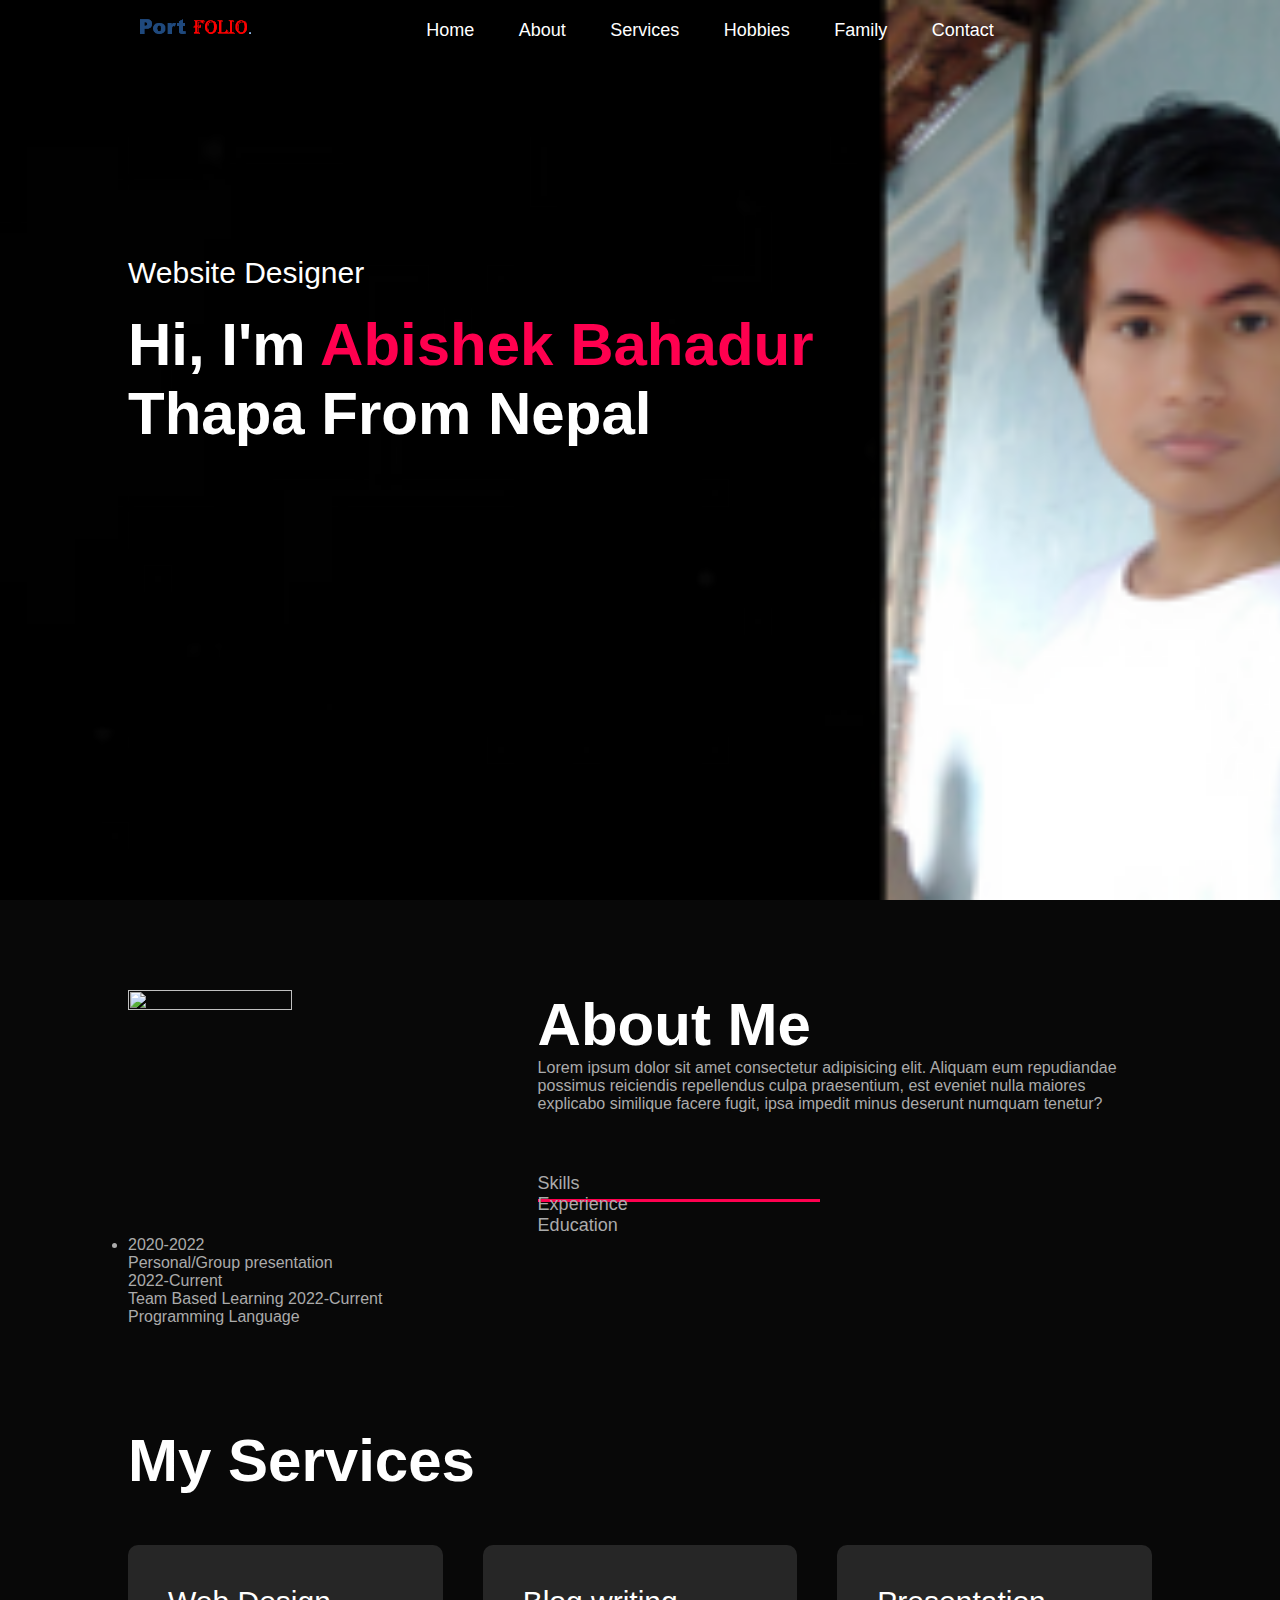
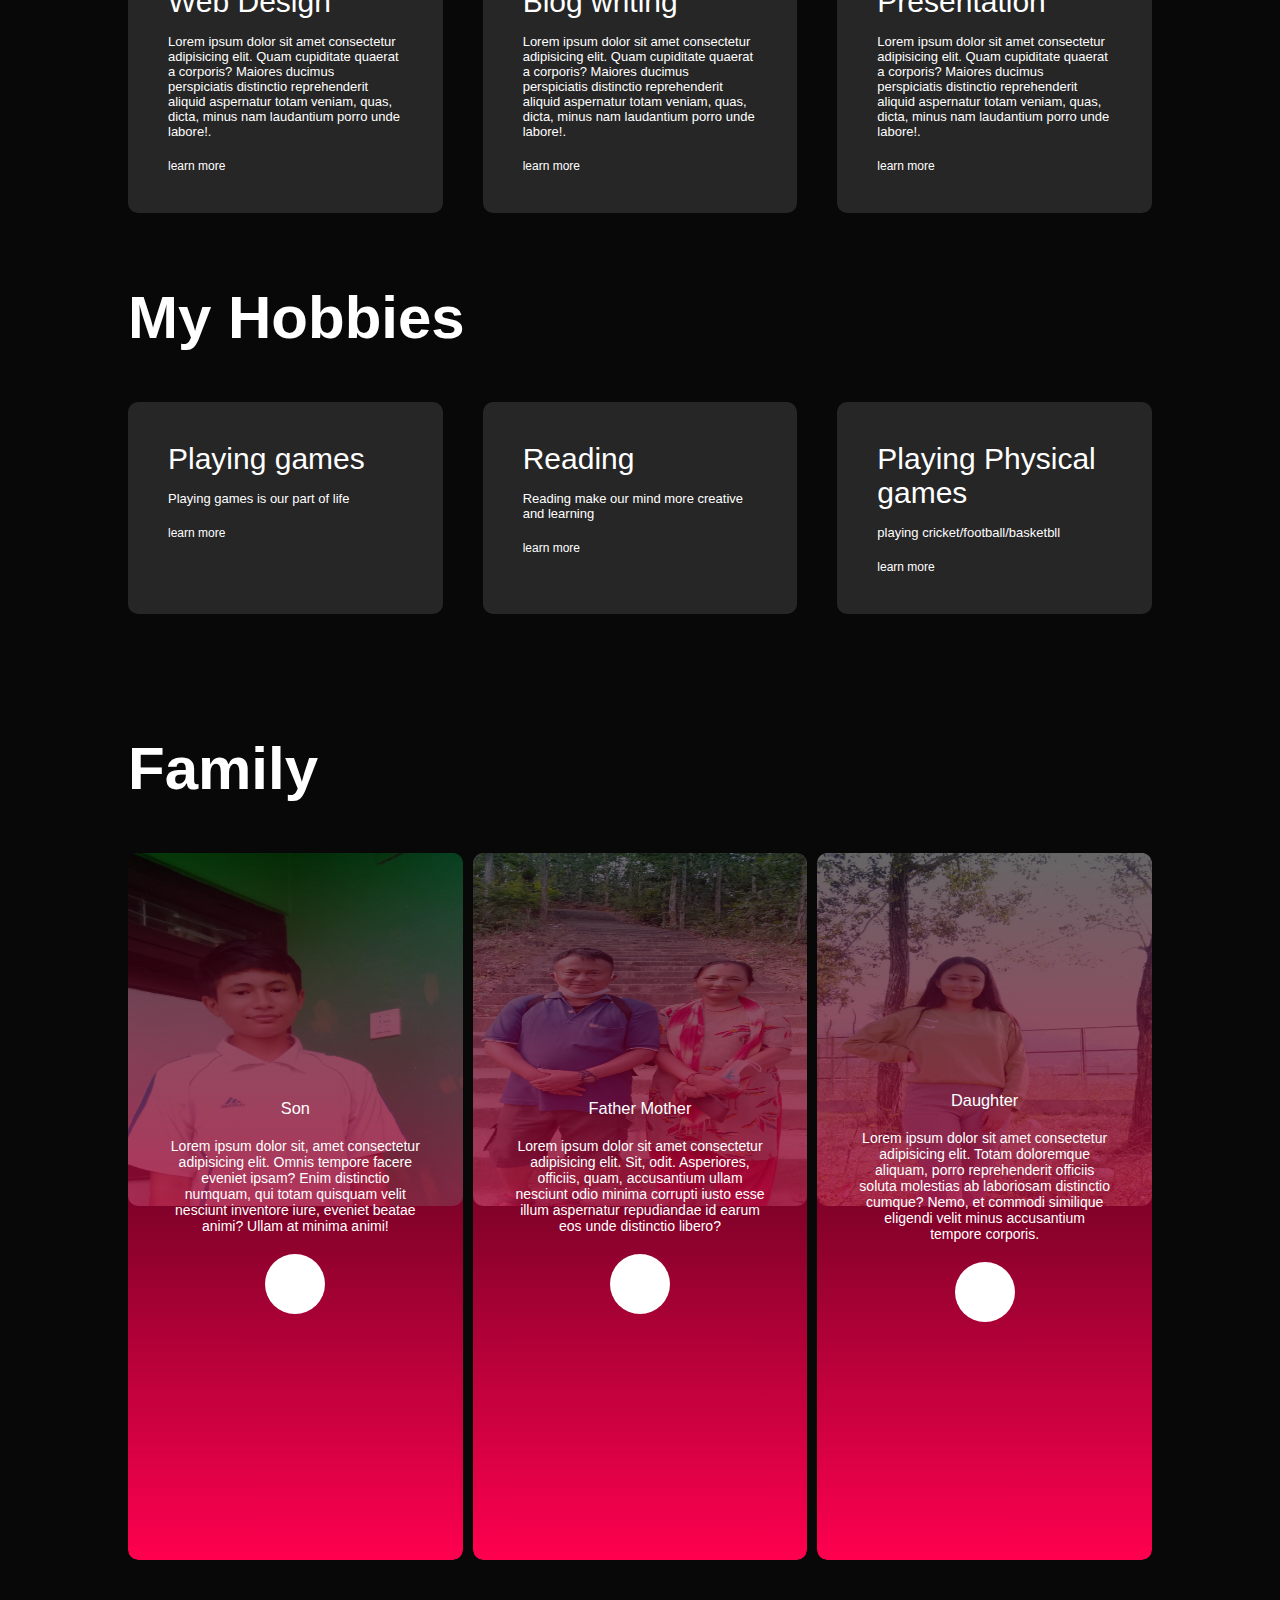
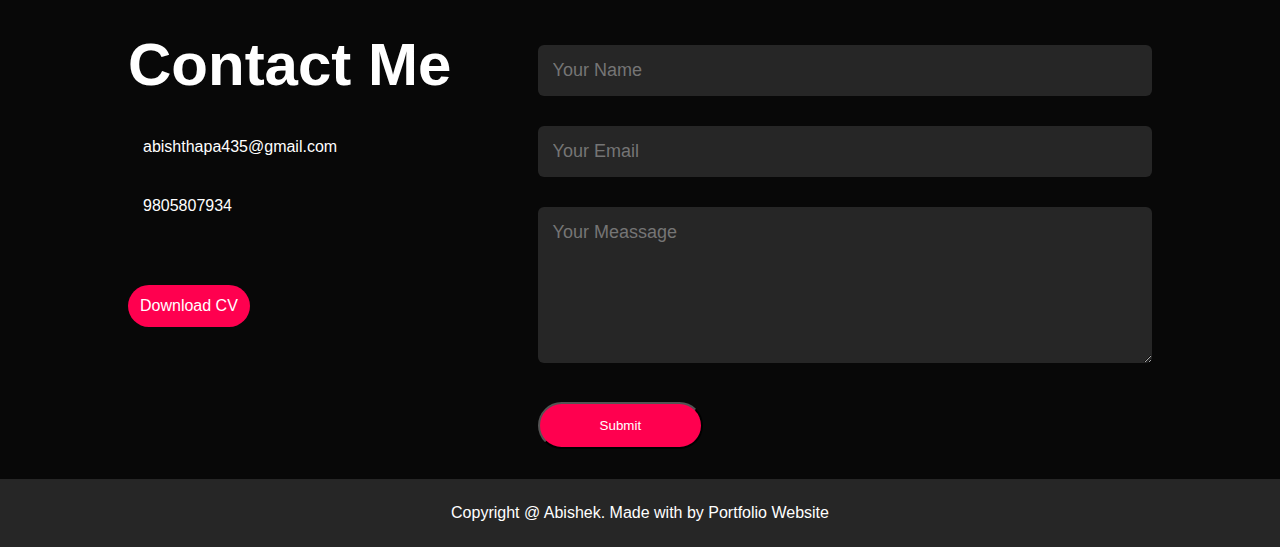
==== index.html @ f7fc8e5b "Personal Portfolio Website" ====
<!DOCTYPE html>
<html lang="en">
<head>
	<meta charset="UTF-8">
	<meta http-equiv="X-UA-Compatible" content="IE=edge">
	<meta name="viewport" content="width=device-width, initial-scale=1.0">
	<title>Portfolio Website</title>
    <link rel="stylesheet" href="style.css">
    <script src="https://kit.fontawesome.com/5fc2230bea.js" crossorigin="anonymous"></script>
</head>
<body>
<div id="header">
    <div class="container">
        <nav>
            <img src="portfoliowk.png" class="logo">
            <ul>
                <li><a href="#header">Home</a></li>
                <li><a href="#about">About</a></li>
                <li><a href="#services">Services</a></li>
                <li><a href="#Hobbies">Hobbies</a></li>
                <li><a href="#Family">Family</a></li>
                <li><a href="#contact">Contact</a></li>
                <i class="fa-regular fa-circle-xmark"></i>
            </ul>
            <i class="fa-solid fa-bars"></i>
        </nav>
        <div class="header-text">
            <p>Website Designer</p>
            <h1>Hi, I'm <span>Abishek Bahadur</span><br>Thapa From Nepal</h1>
        </div>
    </div>
</div>
<div id="about">
    <div class="container">
        <div class="row">
            <img src="myself.png">
       
        <div class="about-col-2">
            <h1 class="sub-title">About Me</h1>
            <p>Lorem ipsum dolor sit amet consectetur adipisicing elit. Aliquam eum repudiandae possimus reiciendis repellendus culpa praesentium, est eveniet nulla maiores explicabo similique facere fugit, ipsa impedit minus deserunt numquam tenetur?</p>
        
            <div class="tab-titles"></div>
               <p class="tab-links active-link" onclick="opentab('skills')">Skills</p>
               <p class="tab-links" onclick="opentab('experience')" >Experience</p>
               <p class="tab-links" onclick="opentab('education')">Education</p>
        </div>
        <div class="tab-contents avtive-tab" id="skills">
            <ul>
                <li><span>Presentation</span><br>Group Presentation</li>
                <li<span>Web Design</span><br>Website work></li> 
                <li<span>Coding</span><br>Coding work></li> 
            </ul>
        </div>
        <div class="tab-contents id="experience>
            <ul>
                <li><span>2020-2022</span><br>Personal/Group presentation</li>
                <li<span>2022-Current</span><br>Team Based Learning</li> 
             a   <li<span>2022-Current</span><br>Programming Language</li> 
            </ul>
        </div>
           <div class="tab-content" id="education">
            <ul>
                <li><span>2020-2022</span><br>Personal/Group presentation</li>
                <li<span>2022-Current</span><br>Team Based Learning</li> 
                <li<span>2022-Current</span><br>Programming Language</li> 
            </ul>
         </div> 
         </div>
       </div>
   </div>
  </div>
</div>
<!--- ------services-------- -->
<div id="services">
    <div class="container">
        <h1 class="sub-title">My Services</h1>
        <div class="services-list">
            <div>
                <i class="fa-solid fa-code"></i>
                <h2>Web Design</h2>
                <p>Lorem ipsum dolor sit amet consectetur adipisicing elit. Quam cupiditate quaerat a corporis? Maiores ducimus perspiciatis distinctio reprehenderit aliquid aspernatur totam veniam, quas, dicta, minus
                 nam laudantium porro unde labore!.</p>
                 <a href="#">learn more</a>
            </div>
            <div>
                <i class="fa-solid fa-crop-simple"></i>
                <h2>Blog writing</h2>
                <p>Lorem ipsum dolor sit amet consectetur adipisicing elit. Quam cupiditate quaerat a corporis? Maiores ducimus perspiciatis distinctio reprehenderit aliquid aspernatur totam veniam, quas, dicta, minus
                 nam laudantium porro unde labore!.</p>
                 <a href="#">learn more</a>
            </div>
            <div>
                <i class="fa-solid fa-person-chalkboard"></i>
                <h2>Presentation</h2>
                <p>Lorem ipsum dolor sit amet consectetur adipisicing elit. Quam cupiditate quaerat a corporis? Maiores ducimus perspiciatis distinctio reprehenderit aliquid aspernatur totam veniam, quas, dicta, minus
                 nam laudantium porro unde labore!.</p>
                 <a href="#">learn more</a>
            </div>
        </div>
    </div>
</div>
<!-- -------Hobbies----------- -->
<div id="Hobbies">
    <div class="container">
        <h1 class="sub-title">My Hobbies</h1>
        <div class="Hobbies-list">
            <div>
                <i class="fa-solid fa-gamepad"></i>
                <h2>Playing games</h2>
                <p>Playing games is our part of life</p>
                 <a href="#">learn more</a>
            </div>
            <div>
                <i class="fa-solid fa-book-open-reader"></i>
                <h2>Reading</h2>
                <p>Reading make our mind more creative and learning</p>
                <a href="#">learn more</a>
            </div>
            <div>
                <i class="fa-solid fa-football"></i>
                <h2>Playing Physical games</h2>
                <p>playing cricket/football/basketbll</p>
                 <a href="#">learn more</a>
            </div>
        </div>
    </div>
</div>
<!-- ------Family-------- -->
<div id="Family">
    <div class="container">
        <h1 class="sub-title">Family</h1>
        <div class="Family-myself">
            <div class="Family">
                <img src="IMG_20200826_164917.jpg">
                <div class="layer">
                    <h3>Son</h3>
                    <p>Lorem ipsum dolor sit, amet consectetur adipisicing elit. Omnis tempore facere eveniet ipsam? Enim distinctio numquam, qui totam quisquam velit nesciunt inventore iure, eveniet beatae animi? Ullam at minima animi!</p>
                    <a href="#"><i class="fa-sharp fa-solid fa-arrow-up-right-from-square"></i></a>
                </div>
                  
              </div>
            <div class="Family">
                <img src="IMG20201017171347.jpg">
                <div class="layer">
                    <h3>Father Mother</h3>
                    <p>Lorem ipsum dolor sit amet consectetur adipisicing elit. Sit, odit. Asperiores, officiis, quam, accusantium ullam nesciunt odio minima corrupti iusto esse illum aspernatur repudiandae id earum eos unde distinctio libero?</p>
                <a href="#"><i class="fa-sharp fa-solid fa-arrow-up-right-from-square"></i></a>
                </div>
                
            </div>
            <div class="Family">
                <img src="IMG_20201028_205519.jpg">
                <div class="layer">
                    <h3>Daughter</h3>
                    <p>Lorem ipsum dolor sit amet consectetur adipisicing elit. Totam doloremque aliquam, porro reprehenderit officiis soluta molestias ab laboriosam distinctio cumque? Nemo, et commodi similique eligendi velit minus accusantium tempore corporis.</p>
                    <a href="#"><i class="fa-sharp fa-solid fa-arrow-up-right-from-square"></i></a>

                </div>
             
            </div>
        </div>
    </div>
</div>
<!-- -----------Contact-------- -->
<div id="contact">
    <div class="container">
        <div class="row">
            <div class="contact-left">
                <h1 class="sub-title">Contact Me</h1>
                <p><i class="fa-solid fa-envelope"></i> abishthapa435@gmail.com</p>
                <p><i class="fa-solid fa-phone"></i> 9805807934</p>
                <div class="social-icons">
                    <a href="https://www.facebook.com/abishek.thapa.54943600"><i class="fa-brands fa-facebook"></i></a>
                    <a href="https://www.linkedin.com/in/abishek-bahadur-thapa-02588b259/"><i class="fa-brands fa-linkedin"></i></a>
                    <a href="https://wordpress.com/posts/abishekbahadurthapa.wordpress.com"><i class="fa-brands fa-wordpress"></i></a>
                </div>
                <a href="cv work assignment.pdf" download class="btn">Download CV</a>
            </div>
            <div class="contact-right"> 
               <form>
                   <input type="text" name="Name" placeholder="Your Name" required>
                   <input type="email" name="email" placeholder="Your Email" required>
                   <textarea name="Message" rows="6" placeholder="Your Meassage"></textarea>
                   <button type="submit"class="btn btn2">Submit</button>
               </form> 
               </div>
            </div>
        </div>
    </div>
    <div class="copyright">
        <p>Copyright @ Abishek. Made with <i class="fa-solid fa-heart"></i> by Portfolio Website</p>
    </div>
</div>
<script>

    var tablinks = document.getElementsByClassName("tab-links");
    var tabcontents = document.getElementsByClassName("tab-contents");

    function opentab(tabname){
        for(tablink of tablinks){
            tablink.classList.remove("active-link");
        }
        for(tabcontent of tabcontents){
            tabcontent.classList.remove("active-tab");
        }
        event.currentTargrt.classList.add("active-link");
        document.getElementById(tabname).classList.add("active-tab");
    
    }
</script>
</body>
</html>
---- style.css ----
*{
    margin: 0;
    padding: 0;
    font-family: 'Poppins' , sans-serif;
    box-sizing: border-box;
    text-decoration: none;
}
body{
    background: #080808;
    color: #fff;
}
#header{
    width: 100%;
    height: 100vh;
    background-image: url(design.png);
    background-size: cover;
    background-position: center;
}
.container{
    padding: 10px 10%;
}
nav{
    display: flex;
    align-items: center;
    justify-content: space-between;
    flex-wrap: wrap;
}
.logo{
    width: 140px;
}
nav ul li{
    display: inline-block;
    list-style: none;
    margin: 10px 20px;
}
nav ul li a{
    color: white;
    text-decoration: none;
    font-size: 18px;
    position: relative;
}
nav ul li a::after{
    content: '';
    width: 0;
    height: 3px;
    background: #ff004f;
    position: absolute;
    left: 0;
    bottom: -6px;
    transition: 0.5s;
}
nav ul li a:hover::after{
    width: 100%
}
.header-text{
    margin-top: 20%;
    font-size: 30px;
}
.header-text h1{
    font-size: 60px;
    margin-top: 20px;
}
.header-text h1 span{
    color: #ff004f;
}
img {
    width: 40%;
    height: 50%;
}
/*--------------about---------*/
#about{
    padding: 80px 0;
    color: #ababab;
}
.row{
    display: flex;
    justify-content: space-between;
    flex-wrap: wrap;
}
.about-col-1{
    flex-basis: 35%;
}
.about-col-1 img{
    width: 100%;
    border-radius: 15px;
}
.about-col-2{
    flex-basis: 60%;
}

.sub-title{
       font-size: 60px;
       font-weight: 600;
       color:#fff;
}
.tab-titles{
    display: flex;
    margin: 20px 0 40px;
}
.tab-links{
    margin-right: 50px;
    font-size: 18px;
    font-weight: 500;
    cursor: pointer;
    position: relative;
}
.tab-links::after{
    content: '';
    width: 0;
    height: 3px;
    background: #ff004f;
    position: absolute;
    left: 0;
    bottom: -8px;
    transition: 0.5s;
}
.tab-links.active-link::after{
    width: 50%;
    
}
.tab-contents ul li{
    list-style: none;
    margin: 10px 0;
}
.tab-contents ul li span{
    color: #b54769;
    font-size: 14px;
}

.tab-contents{
    display: none;
}

.tab-contents.active-tab{
    display: block;
}
/* ------------services--------- */
#services{
    padding: 30 px 0;
}
.services-list{
    display: grid;
    grid-template-columns: repeat(auto-fit, minmax(250px, 1fr));
    grid-gap: 40px;
    margin-top: 50px;
}
.services-list div{
    background: #262626;
    padding: 40px;
    font-size: 13px;
    font-weight: 300;
    border-radius: 10px;
    transition: background 0.5s, transfrom 0.5s;
}
.services-list div i{
    font-size: 50px;
    margin-bottom: 30px;
}
.services-list div h2{
    font-size: 30px;
    font-weight: 500;
    margin-bottom: 15px;
}
.services-list div a{
    text-decoration: none;
    color: #fff;
    font-size: 12px;
    margin-top: 20px;
    display: inline-block;
}
.services-list div:hover{
    background: #ff004f;
    transform: translateY(-10px);
}
/* ---------Hobbies-------- -- */
#Hobbies{
    padding: 50px 0;
}
.Hobbies-list{
    display: grid;
    grid-template-columns: repeat(auto-fit, minmax(250px, 1fr));
    grid-gap: 40px;
    margin-top: 50px;
}
.Hobbies-list div{
    background: #262626;
    padding: 40px;
    font-size: 13px;
    font-weight: 300;
    border-radius: 10px;
    transition: background 0.5s, transfrom 0.5s;
}
.Hobbies-list div i{
    font-size: 50px;
    margin-bottom: 30px;
}
.Hobbies-list div h2{
    font-size: 30px;
    font-weight: 500;
    margin-bottom: 15px;
}
.Hobbies-list div a{
    text-decoration: none;
    color: #fff;
    font-size: 12px;
    margin-top: 20px;
    display: inline-block;
}
.Hobbies-list div:hover{
    background: #ff004f;
    transform: translateY(-10px);
}
/* -----------Family------------- */
#Family{
    padding: 50px 0;
}
.Family-myself{
    display: grid;
    grid-template-columns: repeat(auto-fit, minmax(250px, 1fr));
    grid-gap: 10px;
    margin-top: 50px; 
}
.Family{
       border-radius: 10px;
       position: relative;
       overflow: hidden;
}
.Family img{
    width: 100%;
    border-radius: 10px;
    display: block;
    transition: transform 0.5s;
}

.layer{
    width: 100%;
    height: 100%;
    background: linear-gradient(rgba(0,0,0,0.6), #ff004f);
    border-radius: 10px;
    position: absolute;
    left: 0;
    bottom: 0;
    overflow: hidden;
    display: flex;
    align-items: center;
    justify-content: center;
    flex-direction: column;
    padding: 0 40px;
    text-align: center;
    font-size: 14px;
    transition: height 0.5s;
}

.layer h3{
    font-weight: 500;
    margin-bottom: 20px;
}

.layer a{
    margin-top: 20px;
    color: #ff004f;
    text-decoration: none;
    font-size: 18px;
    line-height: 60px;
    background: #fff;
    width: 60px;
    height: 60px;
    border-radius: 50%;
    text-align: center;
}


.Family:hover img{
    transform: scale(1.1);

}
/*-- ----------contact---------- --*/
.contact-left{
      flex-basis: 35%;          
}
.contact-right{
    flex-basis: 60%;
}
.contact-left p{
    margin-top: 30px;
}
.contact-left p i{
    color: #ff004f;
    margin-right: 15px;
    font-size: 25px;
}
.social-icons{
    margin-top: 30px;
}
.social-icons a{
    text-decoration: none;
    font-size: 30px;
    margin-right: 15px;
    color:#ababab;
    display: inline-block;
    transition: transform 0.5s;
}
.social-icons a:hover{
        color:#ff004f;
        transform: translateY(-5px);
}
.btn{
    display: inline-block;
    background: #ff004f;
    color: white;
    border-radius: 30px;
    margin-top: 20px ;
    padding: 12px;
}
.contact-right form{
    width: 100%;
}
form input, form textarea{
    width: 100%;
    border: 0;
    outline: none;
    background: #262626;
    padding: 15px;
    margin: 15px 0;
    color: #fff;
    font-size: 18px;
    border-radius: 6px;
}
form .btn2{
    padding: 14px 60px;
    font: 18px;
    margin-top: 20px;
    cursor: pointer;
}
.copyright{
    width:100%;
    text-align: center;
    padding: 25px 0;
    background: #262626;
    font-weight: 300;
    margin-top: 20px;
}
.copyright i{
    color:aqua;
}
/*---------------css for small screens-----------*/
nav.fas{
    display: none;
}

@media only screen and (max-width: 600px){
     
}
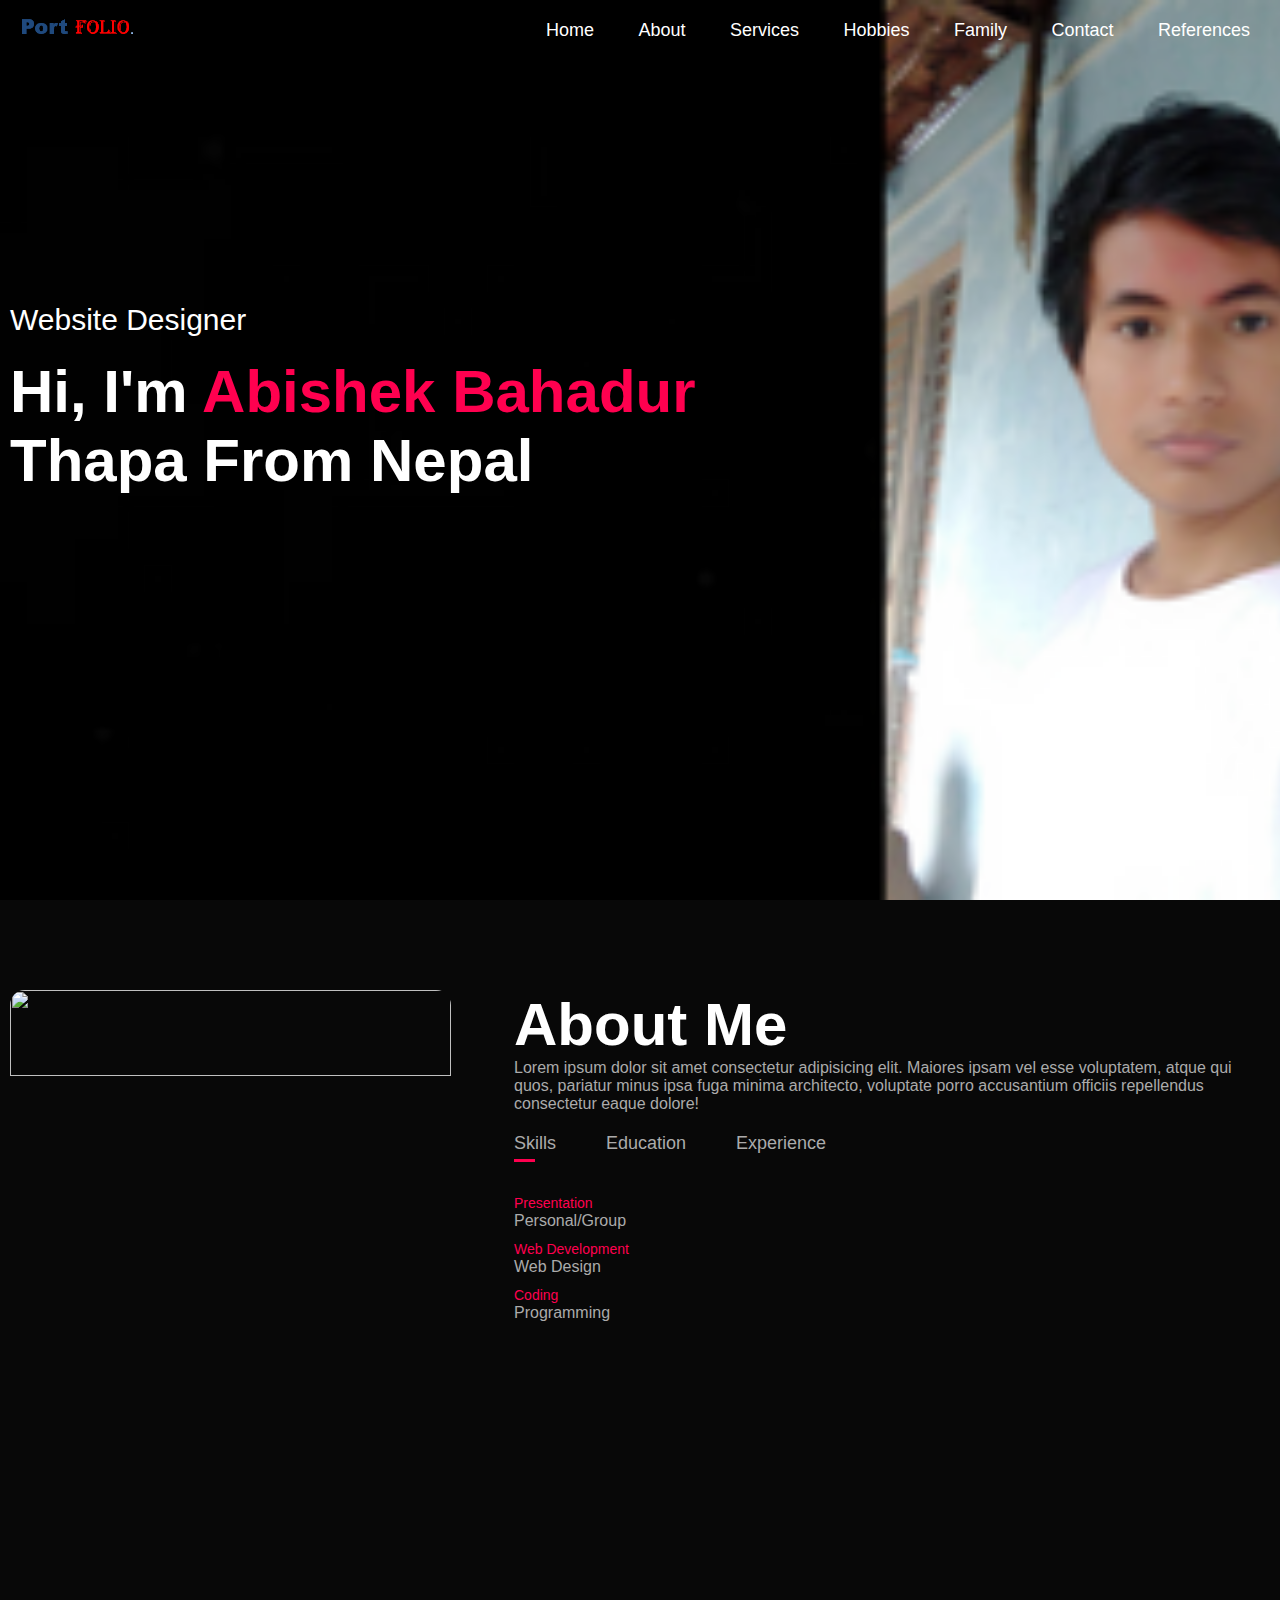
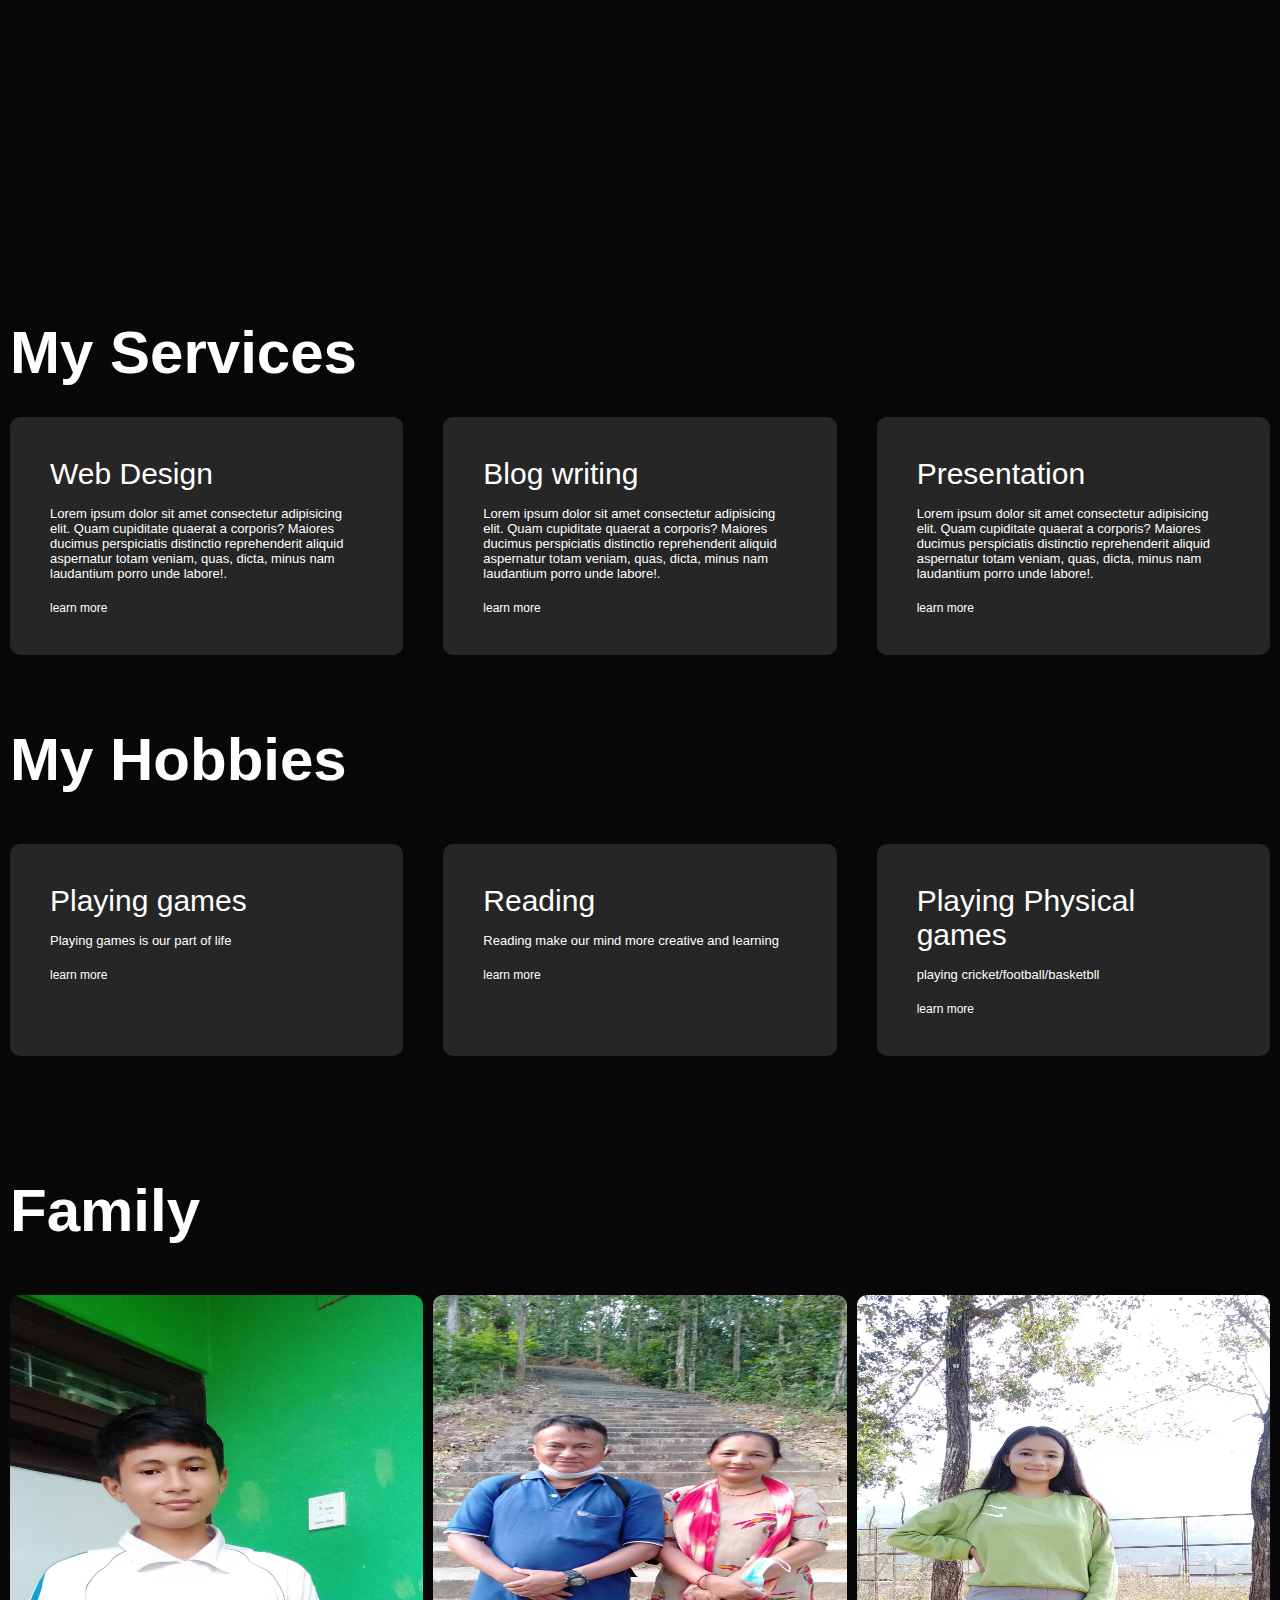
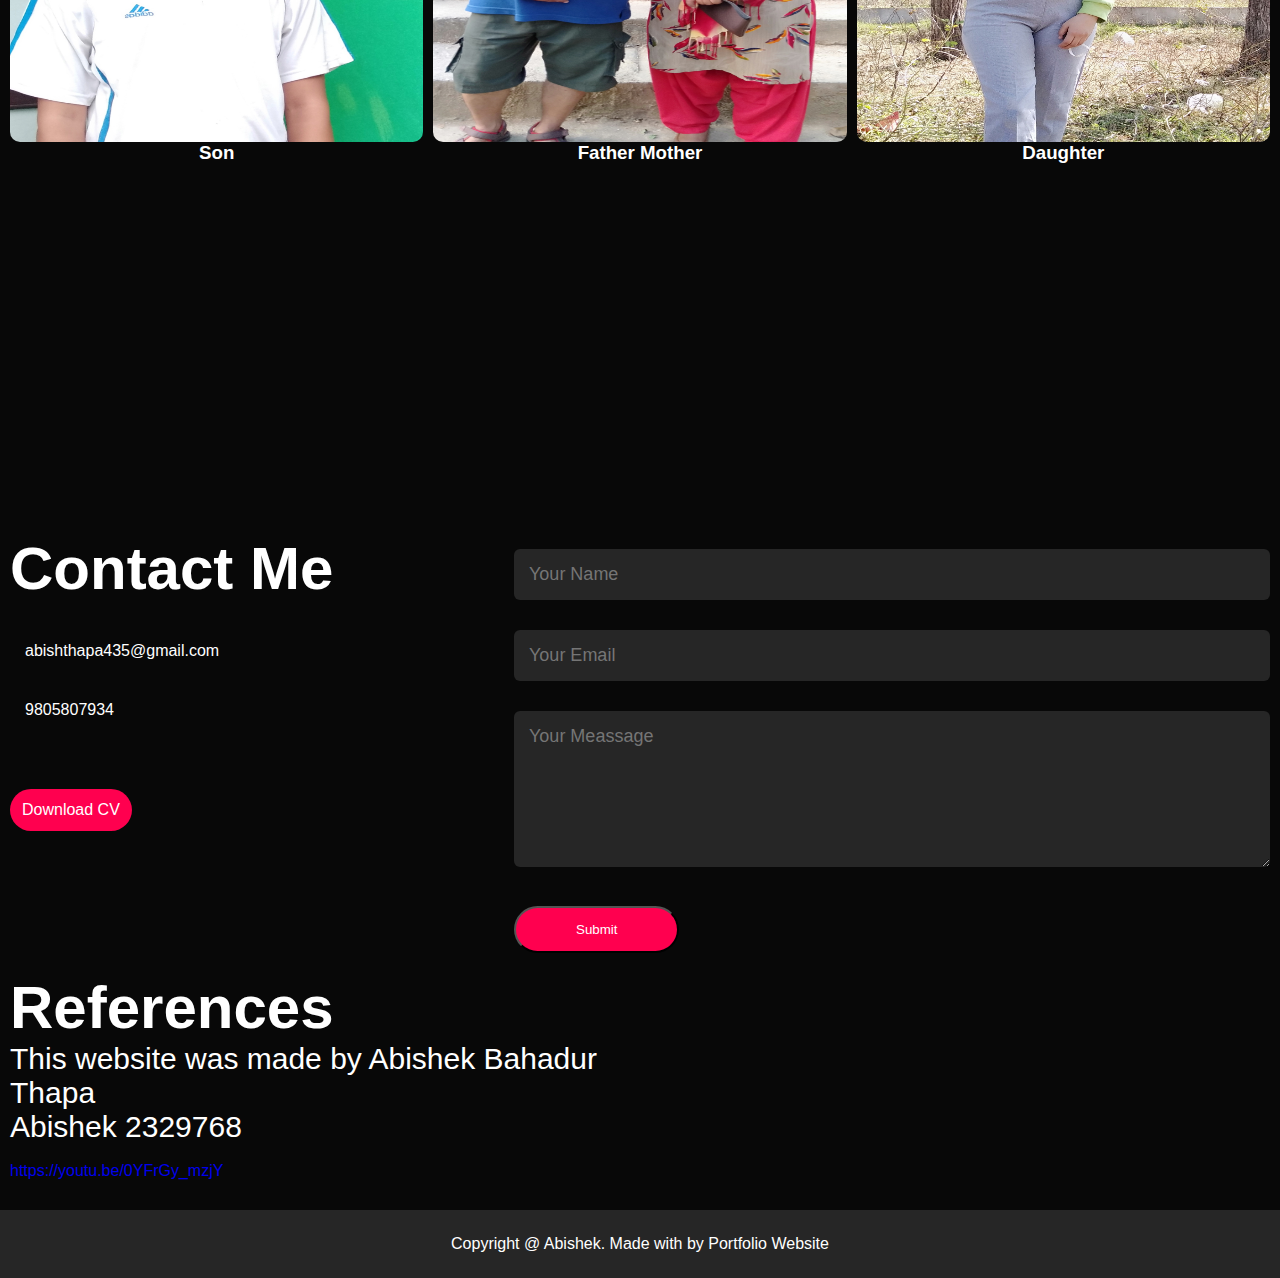
==== commit 71c468c0: "index.html" ====
--- a/index.html
+++ b/index.html
@@ -6,69 +6,70 @@
 	<meta name="viewport" content="width=device-width, initial-scale=1.0">
 	<title>Portfolio Website</title>
     <link rel="stylesheet" href="style.css">
-    <script src="https://kit.fontawesome.com/5fc2230bea.js" crossorigin="anonymous"></script>
+    
 </head>
 <body>
 <div id="header">
     <div class="container">
         <nav>
             <img src="portfoliowk.png" class="logo">
-            <ul>
+            <ul id="sidemenu">
                 <li><a href="#header">Home</a></li>
                 <li><a href="#about">About</a></li>
                 <li><a href="#services">Services</a></li>
                 <li><a href="#Hobbies">Hobbies</a></li>
                 <li><a href="#Family">Family</a></li>
                 <li><a href="#contact">Contact</a></li>
-                <i class="fa-regular fa-circle-xmark"></i>
+                <li><a href="#contact">References</a></li>
             </ul>
-            <i class="fa-solid fa-bars"></i>
-        </nav>
+            </nav>
         <div class="header-text">
             <p>Website Designer</p>
             <h1>Hi, I'm <span>Abishek Bahadur</span><br>Thapa From Nepal</h1>
         </div>
     </div>
 </div>
+<!---------about---------->
 <div id="about">
     <div class="container">
         <div class="row">
-            <img src="myself.png">
-       
-        <div class="about-col-2">
-            <h1 class="sub-title">About Me</h1>
-            <p>Lorem ipsum dolor sit amet consectetur adipisicing elit. Aliquam eum repudiandae possimus reiciendis repellendus culpa praesentium, est eveniet nulla maiores explicabo similique facere fugit, ipsa impedit minus deserunt numquam tenetur?</p>
-        
-            <div class="tab-titles"></div>
-               <p class="tab-links active-link" onclick="opentab('skills')">Skills</p>
-               <p class="tab-links" onclick="opentab('experience')" >Experience</p>
-               <p class="tab-links" onclick="opentab('education')">Education</p>
-        </div>
-        <div class="tab-contents avtive-tab" id="skills">
-            <ul>
-                <li><span>Presentation</span><br>Group Presentation</li>
-                <li<span>Web Design</span><br>Website work></li> 
-                <li<span>Coding</span><br>Coding work></li> 
-            </ul>
-        </div>
-        <div class="tab-contents id="experience>
-            <ul>
-                <li><span>2020-2022</span><br>Personal/Group presentation</li>
-                <li<span>2022-Current</span><br>Team Based Learning</li> 
-             a   <li<span>2022-Current</span><br>Programming Language</li> 
-            </ul>
-        </div>
-           <div class="tab-content" id="education">
-            <ul>
-                <li><span>2020-2022</span><br>Personal/Group presentation</li>
-                <li<span>2022-Current</span><br>Team Based Learning</li> 
-                <li<span>2022-Current</span><br>Programming Language</li> 
-            </ul>
-         </div> 
-         </div>
-       </div>
-   </div>
-  </div>
+            <div class="about-col-1">
+               <img src="myself.png">
+            </div>
+            <div class="about-col-2">
+                <h1 class="sub-title">About Me</h1>
+                <p>Lorem ipsum dolor sit amet consectetur adipisicing elit. Maiores ipsam vel esse voluptatem, atque qui quos, pariatur minus ipsa fuga minima architecto, voluptate porro accusantium officiis repellendus consectetur eaque dolore!</p>
+            
+            <div class="tab-titles">
+                <p class="tab-links active-link" onclick="opentab('skills')">Skills</p>
+                <p class="tab-links" onclick="opentab('education')">Education</p>
+                <p class="tab-links" onclick="opentab('experience')">Experience</p>
+            </div>
+            <div class="tab-contents active-tab" id="skills">
+                <ul>
+                    <li><span>Presentation</span><br>Personal/Group</li>
+                    <li><span>Web Development</span><br>Web Design</li>
+                    <li><span>Coding</span><br>Programming</li>
+                </ul>
+            </div>
+            <div class="tab-contents" id="education">
+                <ul>
+                    <li><span>2008-2014</span><br>Shree Ram JYOTI Secondary School</li>
+                    <li><span>2015-2019</span><br>Barahi Awasiya Madhyamik Bidalaya </li>
+                    <li><span>2020-2022</span><br>Global College of Management</li>
+                    <li><span>2022-Current</span><br>Herald College Kathmandu</li>
+                </ul>
+            </div>
+            <div class="tab-contents" id="experience">
+                <ul>
+                    <li><span>HTML/CSS</span><br>Web site</li>
+                    <li><span>Figma</span><br>App Design</li>
+                    <li><span>Writing</span><br>informal/formal</li>
+                </ul>
+            </div>
+        </div>
+    </div>
+</div>
 </div>
 <!--- ------services-------- -->
 <div id="services">
@@ -132,30 +133,19 @@
         <div class="Family-myself">
             <div class="Family">
                 <img src="IMG_20200826_164917.jpg">
-                <div class="layer">
                     <h3>Son</h3>
-                    <p>Lorem ipsum dolor sit, amet consectetur adipisicing elit. Omnis tempore facere eveniet ipsam? Enim distinctio numquam, qui totam quisquam velit nesciunt inventore iure, eveniet beatae animi? Ullam at minima animi!</p>
-                    <a href="#"><i class="fa-sharp fa-solid fa-arrow-up-right-from-square"></i></a>
-                </div>
-                  
               </div>
             <div class="Family">
                 <img src="IMG20201017171347.jpg">
-                <div class="layer">
+                
                     <h3>Father Mother</h3>
-                    <p>Lorem ipsum dolor sit amet consectetur adipisicing elit. Sit, odit. Asperiores, officiis, quam, accusantium ullam nesciunt odio minima corrupti iusto esse illum aspernatur repudiandae id earum eos unde distinctio libero?</p>
-                <a href="#"><i class="fa-sharp fa-solid fa-arrow-up-right-from-square"></i></a>
-                </div>
+                
                 
             </div>
             <div class="Family">
                 <img src="IMG_20201028_205519.jpg">
-                <div class="layer">
-                    <h3>Daughter</h3>
-                    <p>Lorem ipsum dolor sit amet consectetur adipisicing elit. Totam doloremque aliquam, porro reprehenderit officiis soluta molestias ab laboriosam distinctio cumque? Nemo, et commodi similique eligendi velit minus accusantium tempore corporis.</p>
-                    <a href="#"><i class="fa-sharp fa-solid fa-arrow-up-right-from-square"></i></a>
-
-                </div>
+            
+                    <h3>Daughter</h3> 
              
             </div>
         </div>
@@ -187,25 +177,55 @@
             </div>
         </div>
     </div>
+<!-----------References---------->
+<div id="References">
+    <div class="container">
+        <h1 class="sub-title">References</h1>
+         <p style="font-size:30px">This website was made by Abishek Bahadur <br>Thapa<br>Abishek 2329768</p><br>
+         <div class="References-icon">
+            <a href="https://youtu.be/0YFrGy_mzjY" target="_blank">https://youtu.be/0YFrGy_mzjY</a>
+         </div>
+    </div>
+</div>
     <div class="copyright">
         <p>Copyright @ Abishek. Made with <i class="fa-solid fa-heart"></i> by Portfolio Website</p>
     </div>
 </div>
+
+<script src="https://kit.fontawesome.com/5fc2230bea.js" crossorigin="anonymous"></script>
+    <script>
+   
+        var tablinks = document.getElementsByClassName("tab-links");
+        var tabcontents = document.getElementsByClassName("tab-contents");
+    
+        function opentab(tabname){
+            for(tablink of tablinks){
+                tablink.classList.remove("active-link");
+            }
+            for(tabcontent of tabcontents){
+                tabcontent.classList.remove("active-tab");
+            }
+            event.currentTarget.classList.add("active-link");
+            document.getElementById(tabname).classList.add("active-tab");
+        
+        }
+    
+    </script>
+
+
+
+
+
 <script>
 
-    var tablinks = document.getElementsByClassName("tab-links");
-    var tabcontents = document.getElementsByClassName("tab-contents");
-
-    function opentab(tabname){
-        for(tablink of tablinks){
-            tablink.classList.remove("active-link");
-        }
-        for(tabcontent of tabcontents){
-            tabcontent.classList.remove("active-tab");
-        }
-        event.currentTargrt.classList.add("active-link");
-        document.getElementById(tabname).classList.add("active-tab");
-    
+
+    var sidemenu = document .getElementById("sidemenu");
+
+    function openmenu(){
+        sidemenu.style.right = "0";
+    }
+    function openmenu(){
+        sidemenu.style.right = "-200";
     }
 </script>
 </body>
--- a/style.css
+++ b/style.css
@@ -17,7 +17,7 @@
     background-position: center;
 }
 .container{
-    padding: 10px 10%;
+    padding: 10px 10px;
 }
 nav{
     display: flex;
@@ -71,12 +71,15 @@
 #about{
     padding: 80px 0;
     color: #ababab;
+    width: 100%;
+    height: 112vh;
 }
 .row{
     display: flex;
     justify-content: space-between;
     flex-wrap: wrap;
 }
+
 .about-col-1{
     flex-basis: 35%;
 }
@@ -89,10 +92,11 @@
 }
 
 .sub-title{
-       font-size: 60px;
-       font-weight: 600;
-       color:#fff;
-}
+    font-size: 60px;
+    font-weight: 600;
+    color: #fff;
+}
+
 .tab-titles{
     display: flex;
     margin: 20px 0 40px;
@@ -114,27 +118,27 @@
     bottom: -8px;
     transition: 0.5s;
 }
+
 .tab-links.active-link::after{
     width: 50%;
-    
-}
+}
+
 .tab-contents ul li{
     list-style: none;
     margin: 10px 0;
 }
 .tab-contents ul li span{
-    color: #b54769;
+    color: #ff004f;
     font-size: 14px;
 }
-
 .tab-contents{
     display: none;
 }
-
 .tab-contents.active-tab{
     display: block;
 }
-/* ------------services--------- */
+
+/*------------services--------- */
 #services{
     padding: 30 px 0;
 }
@@ -142,7 +146,7 @@
     display: grid;
     grid-template-columns: repeat(auto-fit, minmax(250px, 1fr));
     grid-gap: 40px;
-    margin-top: 50px;
+    margin-top: 30px;
 }
 .services-list div{
     background: #262626;
@@ -213,6 +217,8 @@
 /* -----------Family------------- */
 #Family{
     padding: 50px 0;
+    width: 100%;
+    height: 112vh;
 }
 .Family-myself{
     display: grid;
@@ -223,7 +229,6 @@
 .Family{
        border-radius: 10px;
        position: relative;
-       overflow: hidden;
 }
 .Family img{
     width: 100%;
@@ -232,14 +237,19 @@
     transition: transform 0.5s;
 }
 
+.Family h3{
+    text-align: center;
+}
+
 .layer{
     width: 100%;
     height: 100%;
-    background: linear-gradient(rgba(0,0,0,0.6), #ff004f);
+    /* background: linear-gradient(rgba(0,0,0,0.6), #ff004f); */
     border-radius: 10px;
     position: absolute;
+    /* margin-top: -50%; */
     left: 0;
-    bottom: 0;
+    bottom: -4%;
     overflow: hidden;
     display: flex;
     align-items: center;
@@ -270,10 +280,10 @@
 }
 
 
-.Family:hover img{
-    transform: scale(1.1);
-
-}
+/* .Family:hover img{
+    transform: scale(1.1); */
+
+/* } */
 /*-- ----------contact---------- --*/
 .contact-left{
       flex-basis: 35%;          
@@ -343,11 +353,42 @@
 .copyright i{
     color:aqua;
 }
+.References {
+    font-size: 40px;
+}
 /*---------------css for small screens-----------*/
-nav.fas{
-    display: none;
-}
-
 @media only screen and (max-width: 600px){
-     
+    #header{
+        background-image: url(design.png);
+    }
+    .header-text{
+        margin-top: 100%;
+        font-size: 30px;
+    }
+    .header-text h1{
+        font-size: 30px;
+    }
+    
+    sub-title{
+        font-size: 40px;
+    }
+    .about-col-1, .about-col-2{
+        flex-basis: 100%;
+    }
+    .about-col-1{
+        margin-bottom: 3opx;
+    }
+    .about-col-2{
+        font-size: 14px;
+    }
+    .tab-links{
+        font-size: 16px;
+        margin-right: 20px;
+    }
+    .contact-left, .contact-right{
+        flex-basis: 100%;
+    }
+    .copyright{
+        font-size: 14px;
+    }
 }